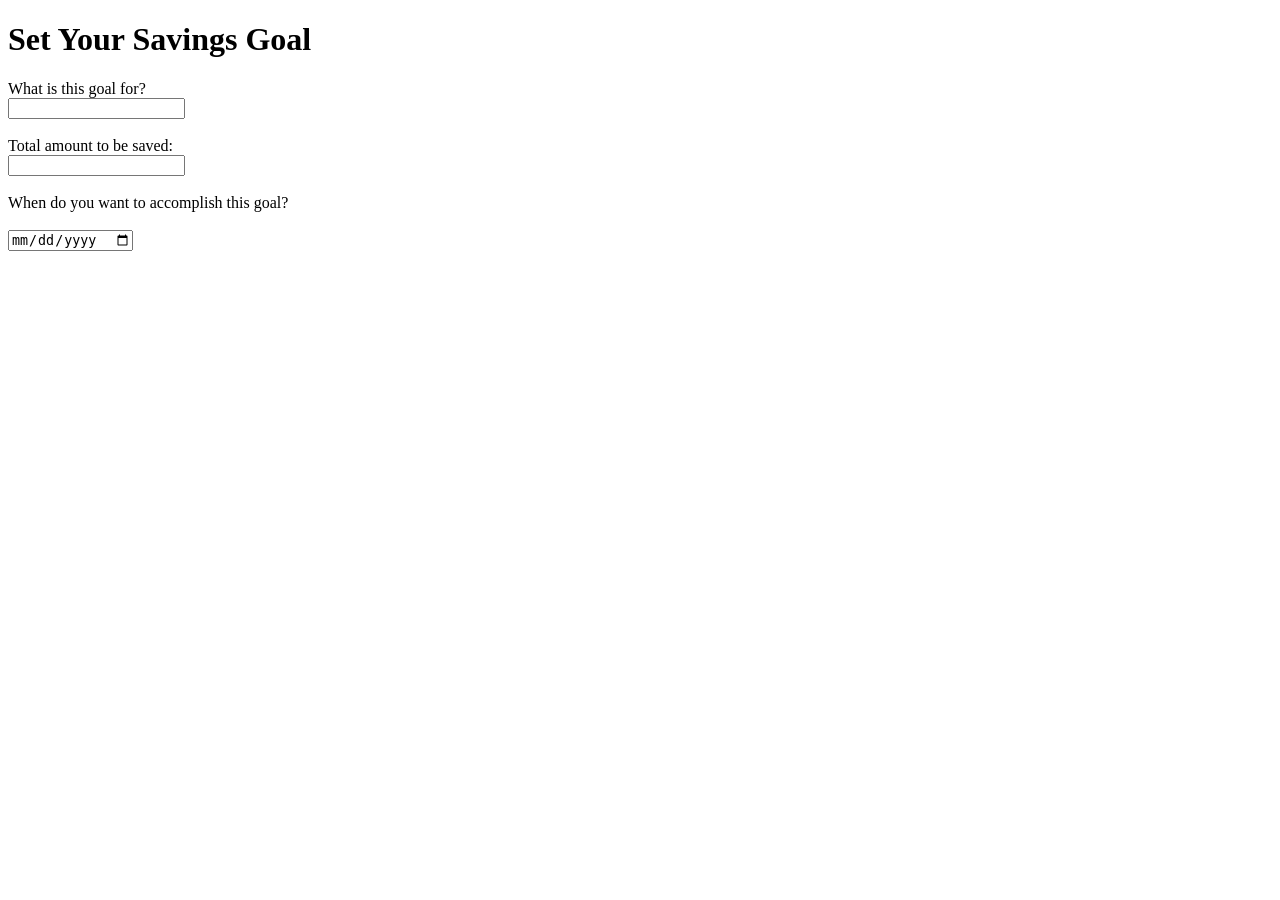
==== goal_form.html @ 5e06864c "Added the "goal_form" file and a button linking it to the main page." ====
<!DOCTYPE html>
<html lang="en">
    <head>
        <meta charset="UTF-8">
        <meta name="viewport" content="width=device-width, initial-scale=1.0">
        <title>Goals</title>
    </head>
    <body>
        <h1>Set Your Savings Goal</h1>
        <form action="/index.html" method="POST">
            <label for="goal">What is this goal for?</label>
            <br>
            <input type="text" name="goal" id="goal" required>
            <br>
            <br>
            <label for="amount">Total amount to be saved:</label>
            <br>
            <input type="number" name="amount" id="amount" value="£0.00" required>
            <br>
            <br>
            <label for="due_date">When do you want to accomplish this goal?</label>
            <br>
            <br>
            <input type="date" name="due_date" id="due_date" required>
        </form>
    </body>
</html>
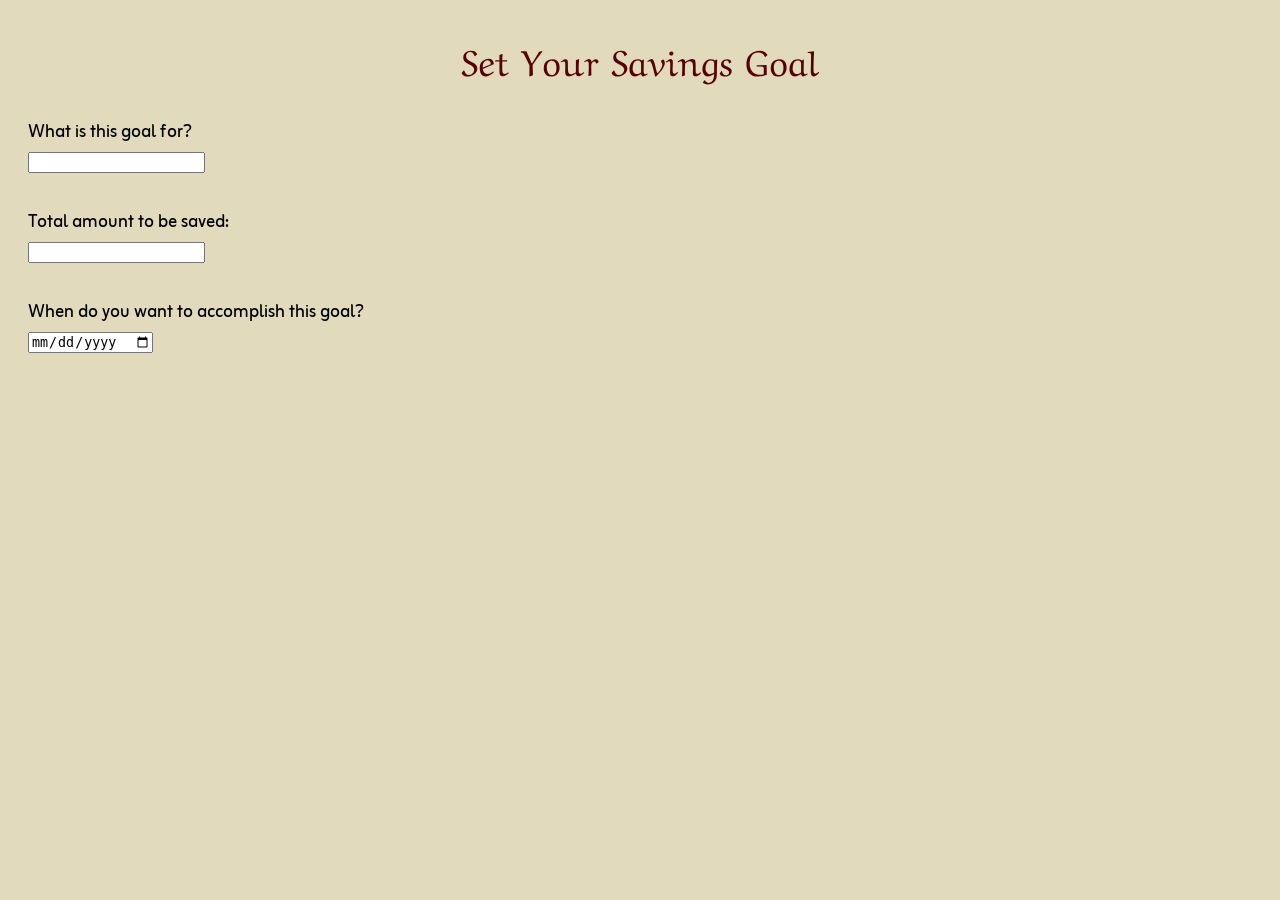
==== commit bbf53d6c: "Added styling" ====
--- a/goal_form.html
+++ b/goal_form.html
@@ -1,27 +1,30 @@
 <!DOCTYPE html>
 <html lang="en">
-    <head>
-        <meta charset="UTF-8">
-        <meta name="viewport" content="width=device-width, initial-scale=1.0">
-        <title>Goals</title>
-    </head>
-    <body>
-        <h1>Set Your Savings Goal</h1>
-        <form action="/index.html" method="POST">
-            <label for="goal">What is this goal for?</label>
-            <br>
-            <input type="text" name="goal" id="goal" required>
-            <br>
-            <br>
-            <label for="amount">Total amount to be saved:</label>
-            <br>
-            <input type="number" name="amount" id="amount" value="£0.00" required>
-            <br>
-            <br>
-            <label for="due_date">When do you want to accomplish this goal?</label>
-            <br>
-            <br>
-            <input type="date" name="due_date" id="due_date" required>
-        </form>
-    </body>
+
+<head>
+    <meta charset="UTF-8">
+    <meta name="viewport" content="width=device-width, initial-scale=1.0">
+    <title>Goals</title>
+    <link rel="stylesheet" href="style.css">
+</head>
+
+<body>
+    <h2>Set Your Savings Goal</h2>
+    <form action="/index.html" class="form_details"> <!-- method="POST" -->
+        <label for="goal">What is this goal for?</label>
+        <br>
+        <input type="text" name="goal" id="goal" required>
+        <br>
+        <br>
+        <label for="amount">Total amount to be saved:</label>
+        <br>
+        <input type="number" name="amount" id="amount" value="£0.00" required>
+        <br>
+        <br>
+        <label for="due_date">When do you want to accomplish this goal?</label>
+        <br>
+        <input type="date" name="due_date" id="due_date" required>
+    </form>
+</body>
+
 </html>
--- a/style.css
+++ b/style.css
@@ -0,0 +1,37 @@
+@import url('https://fonts.googleapis.com/css2?family=Aref+Ruqaa+Ink:wght@400;700&family=Modak&family=Zain:ital,wght@0,200;0,300;0,400;0,700;0,800;0,900;1,300;1,400&display=swap');
+
+body {
+    background-color: #E1DABD;
+}
+
+h1 {
+    font-family: 'Modak';
+    font-size: 50px;
+    font-weight: 400;
+    color: #590004;
+    text-align: center;
+}
+
+h2 {
+    font-family: 'Aref Ruqaa Ink', serif;
+    font-size: 36px;
+    font-weight: 400;
+    color: #590004;
+    text-align: center;
+}
+
+.new_record_button {
+    background-color: #E1DABD;
+    font-family: 'Aref Ruqaa Ink', serif;
+    font-size: 20px;
+    border: none;
+    padding: 10px 20px;
+    text-align: center;
+}
+
+.form_details {
+    font-family: 'Zain', sans-serif;
+    font-size: 18px;
+    color: #000000;
+    margin: 20px;
+}
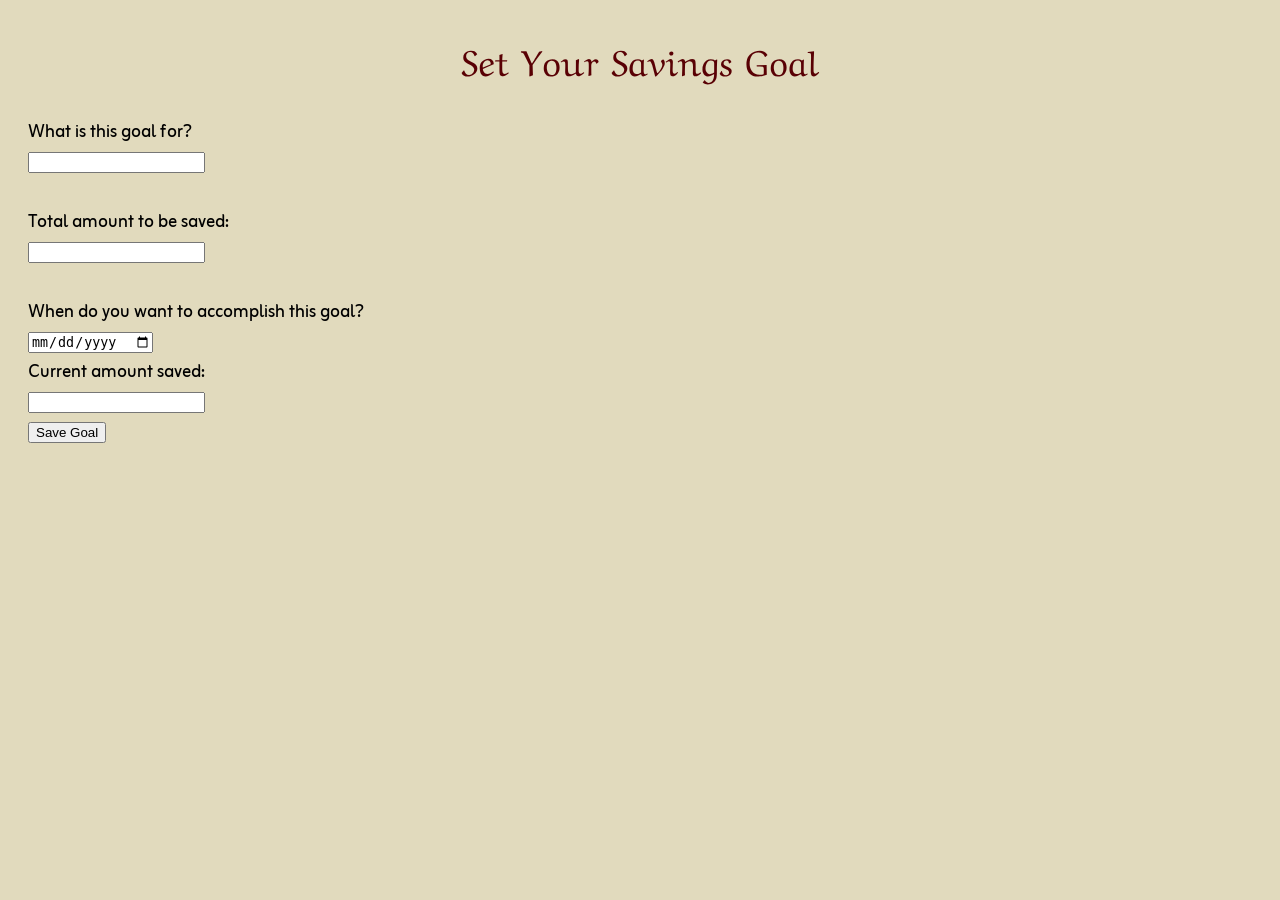
==== commit 59fe3377: "Refactor goal form with additional fields" ====
--- a/goal_form.html
+++ b/goal_form.html
@@ -11,20 +11,31 @@
 <body>
     <h2>Set Your Savings Goal</h2>
     <form action="/index.html" class="form_details"> <!-- method="POST" -->
-        <label for="goal">What is this goal for?</label>
-        <br>
-        <input type="text" name="goal" id="goal" required>
-        <br>
-        <br>
-        <label for="amount">Total amount to be saved:</label>
-        <br>
-        <input type="number" name="amount" id="amount" value="£0.00" required>
-        <br>
-        <br>
-        <label for="due_date">When do you want to accomplish this goal?</label>
-        <br>
-        <input type="date" name="due_date" id="due_date" required>
+        <section class="goal_details">
+            <label for="goal">What is this goal for?</label>
+            <br>
+            <input type="text" name="goal" id="goal" required pattern="[a-zA-Z0-9#@%&]+">
+            <br>
+            <br>
+            <label for="amount">Total amount to be saved:</label>
+            <br>
+            <input type="number" name="amount" id="amount" value="£0.00" required>
+            <br>
+            <br>
+            <label for="due_date">When do you want to accomplish this goal?</label>
+            <br>
+            <input type="date" name="due_date" id="due_date" required>
+            <br>
+            <label for="current_amount">Current amount saved:</label>
+            <br>
+            <input type="number" name="current_amount" id="current_amount" value="£0.00">
+            <br>
+        </section>
+
+        <section class="save_goal">
+            <button type="submit">Save Goal</button>
+        </section>
     </form>
 </body>
 
-</html>+</html>
